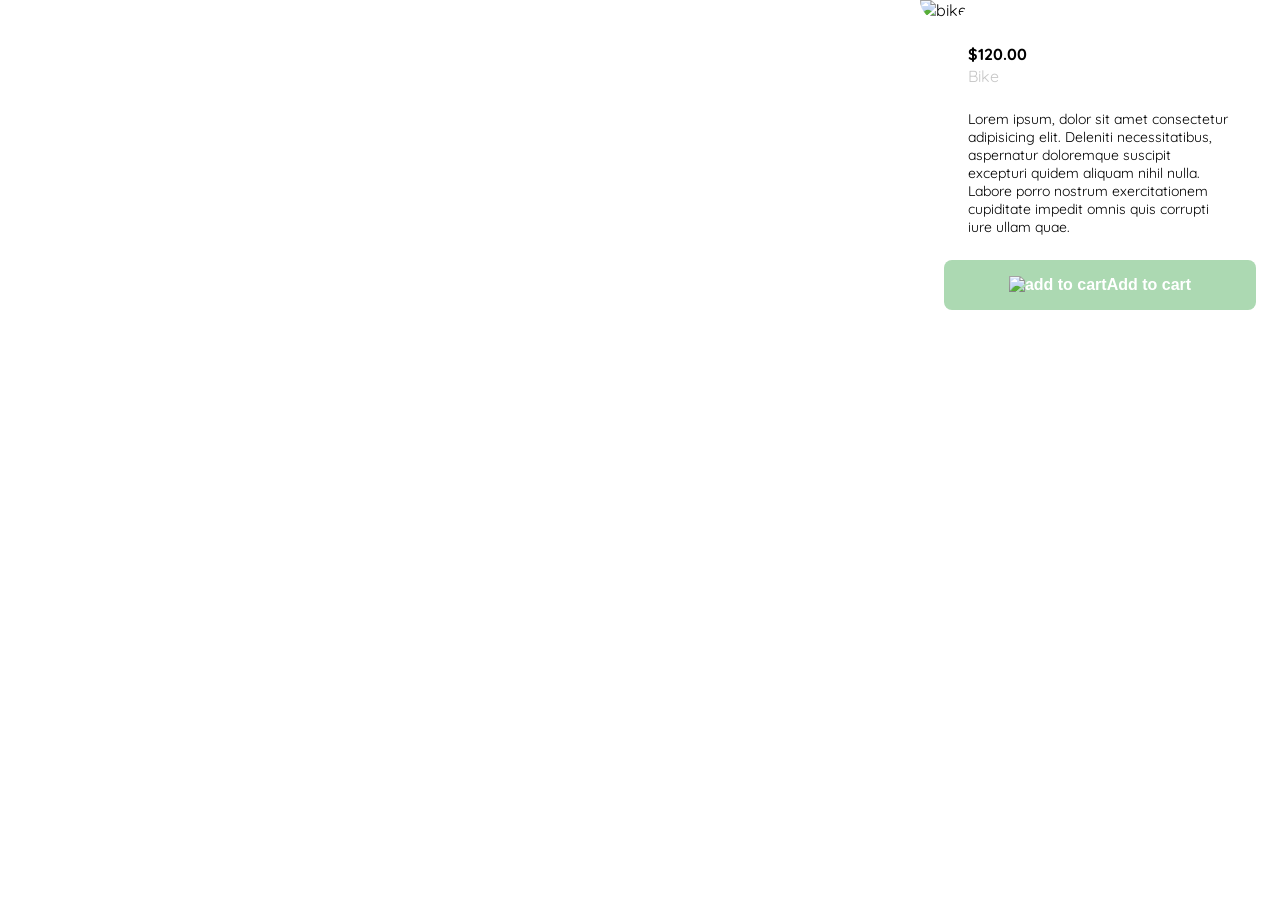
==== HTML/detail-product.html @ 26212c7e "We added JS CSS and a new brand of html" ====
<!DOCTYPE html>
<html lang="en">
<head>
    <meta charset="UTF-8">
    <meta http-equiv="X-UA-Compatible" content="IE=edge">
    <meta name="viewport" content="width=device-width, initial-scale=1.0">
    <link rel="preconnect" href="https://fonts.googleapis.com">
    <link rel="preconnect" href="https://fonts.gstatic.com" crossorigin>
    <link href="https://fonts.googleapis.com/css2?family=Quicksand:wght@300;500;700&display=swap" rel="stylesheet">
    <title>Document</title>
    <style>
        
    :root {
        --white: #FFFFFF;
        --black: #000000;
        --very-light-pink: #c7c7c7;
        --text-input-field: #F7F7F7;
        --hospital-green: #ACD9B2;
        --sm: 14px;
        --md: 16px;
        --lg: 18px;
        }

        body {
            margin: 0;
            font-family: 'Quicksand', sans-serif;
            
        }

        .product-detail {
            width: 360px;
            position: absolute;
            right: 0;
            padding-bottom: 24px;

            
        }

        .product-detail-close {
            background: var(--white);
            width: 14px;
            height: 14px;
            position: absolute;
            top: 16px;
            left: 16px;
            z-index: 2;
            padding: 12px;
            border-radius: 50%;
            
        }

        .product-detail-close:hover {
            cursor: pointer;
        }

        .product-detail > img:nth-child(2){
            width: 100%;
            height: 360px;

            object-fit: cover;
            border-radius: 0 0 20px 20px;
        
        }

        .product-info {
            margin: 24px 24px 0 24px;
        }

        .product-info p:nth-child(1) {
            margin: 24px 24px 0 24px;
            font-weight: bold;
            font-size: var(--md);
            margin: 0 24px;
        }

        .product-info p:nth-child(2) {
            color: var(--very-light-pink);
            font-size: var(--md);
            margin: 2px 24px 24px;
        }

        .product-info p:nth-child(3) {
            color: var(--black);
            font-size: var(--sm);
            margin: 0px 24px;
        }

        .primary-button {
            background-color: var(--hospital-green);
            border-radius: 8px;
            border: none;
            color: var(--white);
            width: 100%;
            cursor: pointer;
            font-size: var(--md);
            font-weight: bold;
            height: 50px;
            margin: 24px 0;

        }

        .add-to-cart-button {
            display: flex;
            justify-content: center;
            align-items: center;
      
        }

        @media(max-width: 640px) {
           .product-detail{
            width: 100%;
           }
        }

    

    </style>
</head>
<body>
    <aside class="product-detail">
        <div class="product-detail-close">
            <img src="./icons/icon_close.png" alt="">
        </div>
       
        <img src="https://images.pexels.com/photos/276517/pexels-photo-276517.jpeg?auto=compress&cs=tinysrgb&w=1260&h=750&dpr=1" alt="bike">
        <div class="product-info">
            <p>$120.00</p>
            <p>Bike</p>
            <p>Lorem ipsum, dolor sit amet consectetur adipisicing elit. Deleniti necessitatibus, aspernatur doloremque suscipit excepturi quidem aliquam nihil nulla. Labore porro nostrum exercitationem cupiditate impedit omnis quis corrupti iure ullam quae.</p>
        <button class="primary-button add-to-cart-button" >
            <img src="./icons/bt_add_to_cart.svg" alt="add to cart">
        Add to cart
        </button>    
        </div>
    </aside>
</body>
</html>
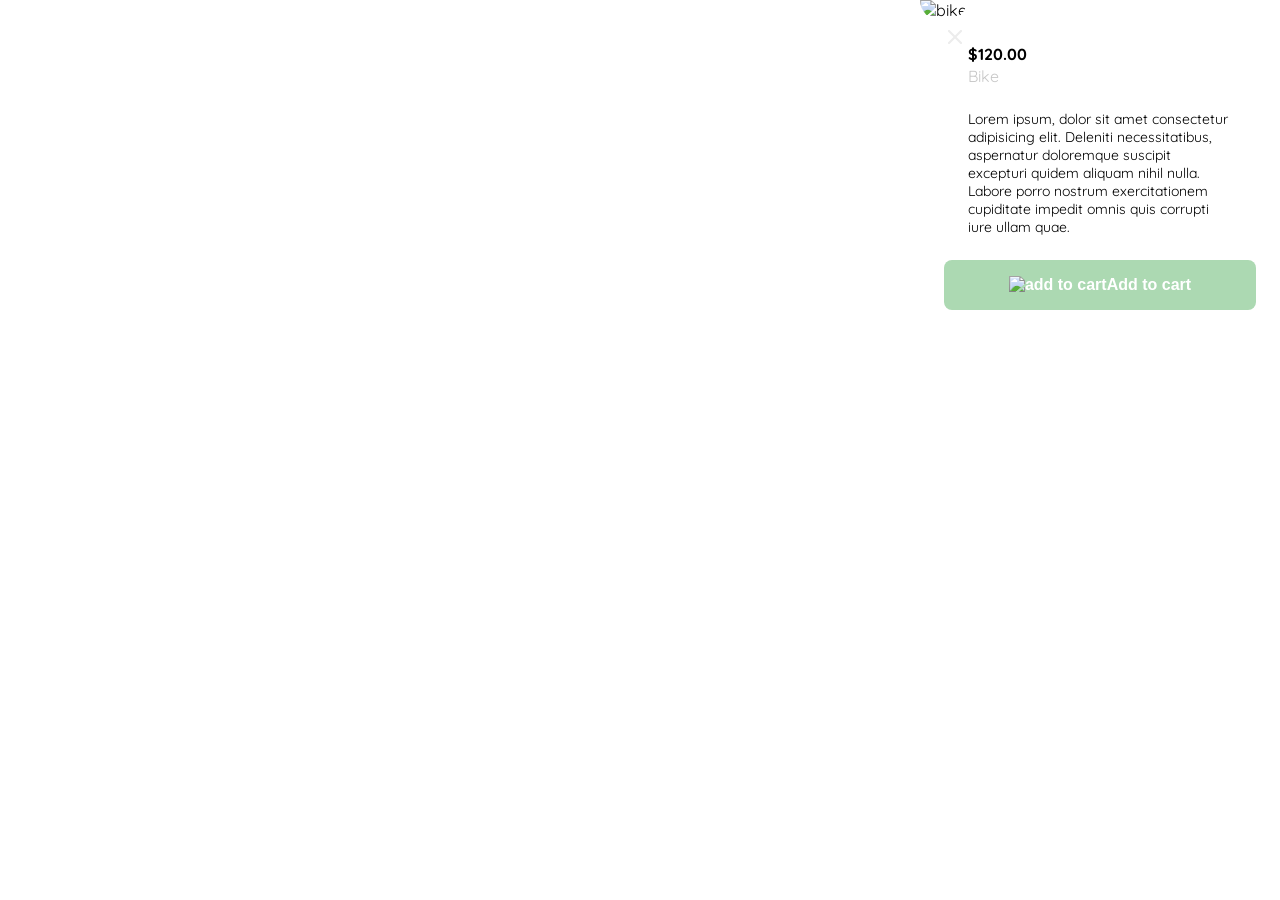
==== commit aaf363a0: "Itinerate HTML to JS" ====
--- a/HTML/detail-product.html
+++ b/HTML/detail-product.html
@@ -119,7 +119,7 @@
 <body>
     <aside class="product-detail">
         <div class="product-detail-close">
-            <img src="./icons/icon_close.png" alt="">
+            <img src="/icons/icon_close.png" alt="">
         </div>
        
         <img src="https://images.pexels.com/photos/276517/pexels-photo-276517.jpeg?auto=compress&cs=tinysrgb&w=1260&h=750&dpr=1" alt="bike">
